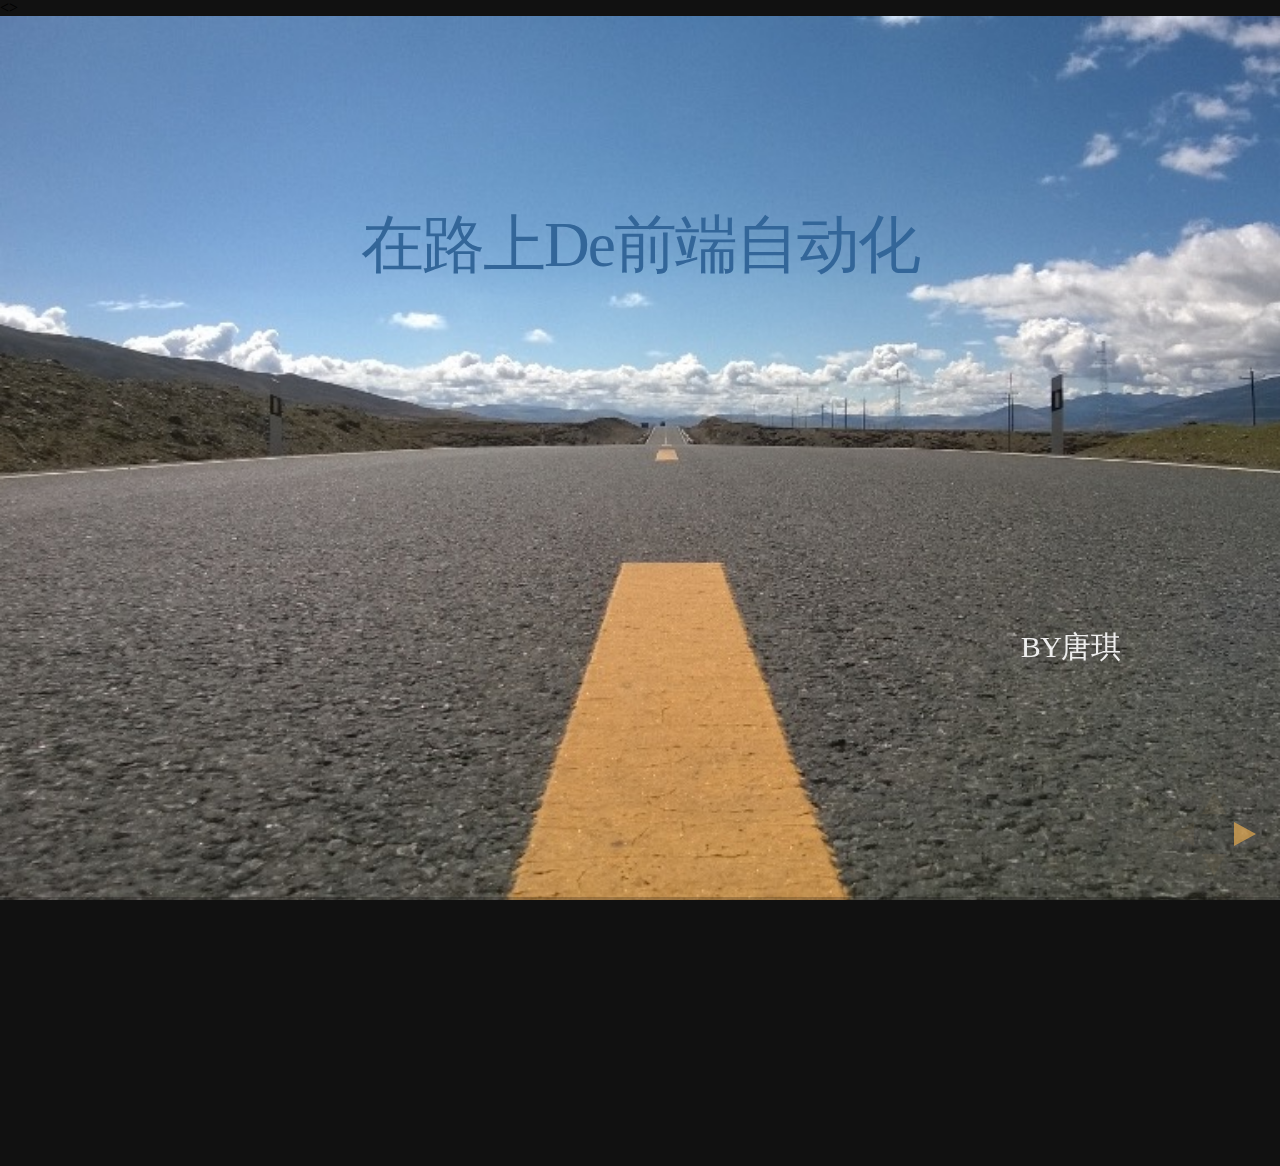
==== auto-build/ppt.html @ 5e55ecea "add file" ====
<!doctype html>
<html lang="en">
<head>

    <meta charset="utf-8">
    <title>走在路上De前端自动化</title>

    <meta name="viewport" content="width=device-width, initial-scale=1.0, maximum-scale=1.0, user-scalable=no">

    <link rel="stylesheet" href="css/reveal.min.css">
    <link rel="stylesheet" href="css/theme/night.css" id="theme">
    <link rel="stylesheet" href="lib/css/zenburn.css">
    <style>
        .style-table{
            border-collapse: collapse;
            width:100%;
        }
        .style-table td{
            border:1px solid #fff;
        }

        .red{
            color:red;
        }
        .ft16{
            font-size:16px;
        }
    </style>
</head>
<>
<div class="reveal">

    <div class="slides">
        <section data-background="images/road.jpg" >
            <h2 style="padding-bottom:30%;color:#336699;">在路上De前端自动化</h2>
            <p style="padding-top:5%;text-align: right;">BY唐琪</p>
        </section>
        <section>
            <ul>
                <li>为什么要做前端自动化</li>
                <li>前端自动化方案</li>
                <li>当今的前端自动化能完成哪些事情</li>
                <li>我们在路上的前端自动化</li>
            </ul>
        </section>
        <section>
            <h2>最简单的前端工作流</h2>
            <ul>
                <li>1.切图</li>
                <li>2.编写代码,html,css,js</li>
                <li>3.刷新浏览器看效果</li>
                <li>4.重复2-3,直到效果完成</li>
                <li>5.测试</li>
                <li>6.重复2-5,直到无bug.</li>
                <li>7.部署</li>
            </ul>
        </section>
        <section>
            <h2>有了性能要求的前端工作流</h2>
            <ul>
                <li>1.切图，<span  class="red">做雪碧图</span></li>
                <li>2.编写代码,规划文件</li>
                <li class="red">3.手动合并压缩静态文件</li>
                <li>4.刷新浏览器看效果</li>
                <li>5.重复1-4,直到效果完成.</li>
                <li class="red">6.增加静态文件时间戳</li>
                <li>7.测试</li>
                <li>8.重复2-7,直到无bug.</li>
                <li>9.部署</li>
            </ul>
        </section>
        <section>
            <h2>移动时代有性能要求的前端工作流</h2>
            <ul>
                <li>1.切图,做雪碧图，<span  class="red">做retina适配的图片(双份图片)</span></li>
                <li>2.编写代码，<span  class="red">模板(html/smarty模板)，css不同屏适配(可能用less/sass)，脚本(js/typescript/coffeescript/)</span></li>
                <li class="red">3.构建debug版本代码{模板编译，css转换，脚本编译，目录迁移}</li>
                <li>4.刷新浏览器看效果</li>
                <li>5.重复2-4,直到效果完成.</li>
                <li class="red">6.构建production代码,增加时间戳。</li>
                <li class="red">7.前端单元测试</li>
                <li>8.测试</li>
                <li>9.重复2-8,直到无bug.</li>
                <li>10.部署</li>
            </ul>
            <p style="padding-top:20px;text-align: left;">所见即所得开发 ----> 编译开发</p>
        </section>

        <section>
            <h2>这些事情真的需要人肉完成么？</h2>
            <ul>
                <li>代码格式检查</li>
                <li>编译模板</li>
                <li>转码（less/coffeescript/react）</li>
                <li>合并</li>
                <li>压缩</li>
                <li>目录迁移</li>
                <li>测试</li>
                <li>部署文件提取</li>
            </ul>
        </section>
        <section>
            <h1>一条命令搞定上述任务怎样？</h1>
        </section>
        <section>
            <h2>前端自动化方案</h2>
            <ul>
                <li>他山之石:Ant</li>
                <li>锤子:npm script</li>
                <li>专属武器:grunt，gulp，fis...</li>
                <li>上古神器:Make</li>
            </ul>
        </section>
        <section>
            <section>
                <h2>他山之石:Ant</h2>
                <ul>
                    <li>接触到最早的前端构建解决方案</li>
                    <li>基于JAVA的构建系统</li>
                    <li>XML格式的配置文件</li>
                    <li>跨平台</li>
                </ul>
            </section>
            <section>
                <h2>npm script</h2>
                <ul>
                    <li>npm package中的执行脚本功能，本质是调用shell脚本</li>
                    <li>简陋，无配置文件</li>
                    <li>有限跨平台</li>
                </ul>
            </section>
            <section>
                <h2>专属武器:grunt，gulp，fis...</h2>
                <ul>
                    <li>有了node这把锤子，前端可以多做不少事情，又没有官方足够强大的工具，于是各种轮子出来了。</li>
                    <li>基于nodejs去构建</li>
                    <li>基本是json格式的配置文件</li>
                    <li>跨平台</li>
                </ul>
            </section>
            <section>
                <h2>上古神器:Make</h2>
                <ul>
                    <li>C/C++项目的构建工具，可靠耐用，经得起历史考验。</li>
                    <li>Makefile配置文件</li>
                    <li>有限跨平台</li>
                </ul>
            </section>
        </section>
        <section>

        </section>
        <section>
            <section>
                <h2>谢谢观赏</h2>
                <h3>2014-07-27</h3>
            </section>
        </section>

    </div>

</div>

<script src="lib/js/head.min.js"></script>
<script src="js/reveal.min.js"></script>
<script>

    Reveal.initialize({
        history: true,
        transition: 'linear',
        progress: true,
        math: {
            // mathjax: 'http://cdn.mathjax.org/mathjax/latest/MathJax.js',
            config: 'TeX-AMS_HTML-full'
        },

        dependencies: [
            { src: 'lib/js/classList.js' }
        ]
    });

</script>
</body>
</html>
---- auto-build/css/theme/night.css ----
/*@import url(https://fonts.googleapis.com/css?family=Montserrat:700);*/
/*@import url(https://fonts.googleapis.com/css?family=Open+Sans:400,700,400italic,700italic);*/
/**
 * Black theme for reveal.js.
 *
 * Copyright (C) 2011-2012 Hakim El Hattab, http://hakim.se
 */
/*********************************************
 * GLOBAL STYLES
 *********************************************/
body {
  background: #111111;
  background-color: #111111; }

.reveal {
  font-family: "微软雅黑";
  font-size: 30px;
  font-weight: normal;
  letter-spacing: -0.02em;
  color: #eeeeee; }

::selection {
  color: white;
  background: #e7ad52;
  text-shadow: none; }

/*********************************************
 * HEADERS
 *********************************************/
.reveal h1,
.reveal h2,
.reveal h3,
.reveal h4,
.reveal h5,
.reveal h6 {
  margin: 0 0 20px 0;
  color: #eeeeee;
  font-family: "微软雅黑";
  line-height: 0.9em;
  letter-spacing: -0.03em;
  text-transform: none;
  text-shadow: none; }

.reveal h1 {
  text-shadow: 0px 0px 6px rgba(0, 0, 0, 0.2); }

/*********************************************
 * LINKS
 *********************************************/
.reveal a:not(.image) {
  color: #e7ad52;
  text-decoration: none;
  -webkit-transition: color .15s ease;
  -moz-transition: color .15s ease;
  -ms-transition: color .15s ease;
  -o-transition: color .15s ease;
  transition: color .15s ease; }

.reveal a:not(.image):hover {
  color: #f3d7ac;
  text-shadow: none;
  border: none; }

.reveal .roll span:after {
  color: #fff;
  background: #d08a1d; }

/*********************************************
 * IMAGES
 *********************************************/
.reveal section img {
  margin: 15px 0px;
  background: rgba(255, 255, 255, 0.12);
  border: 4px solid #eeeeee;
  box-shadow: 0 0 10px rgba(0, 0, 0, 0.15);
  -webkit-transition: all .2s linear;
  -moz-transition: all .2s linear;
  -ms-transition: all .2s linear;
  -o-transition: all .2s linear;
  transition: all .2s linear; }

.reveal a:hover img {
  background: rgba(255, 255, 255, 0.2);
  border-color: #e7ad52;
  box-shadow: 0 0 20px rgba(0, 0, 0, 0.55); }

/*********************************************
 * NAVIGATION CONTROLS
 *********************************************/
.reveal .controls div.navigate-left,
.reveal .controls div.navigate-left.enabled {
  border-right-color: #e7ad52; }

.reveal .controls div.navigate-right,
.reveal .controls div.navigate-right.enabled {
  border-left-color: #e7ad52; }

.reveal .controls div.navigate-up,
.reveal .controls div.navigate-up.enabled {
  border-bottom-color: #e7ad52; }

.reveal .controls div.navigate-down,
.reveal .controls div.navigate-down.enabled {
  border-top-color: #e7ad52; }

.reveal .controls div.navigate-left.enabled:hover {
  border-right-color: #f3d7ac; }

.reveal .controls div.navigate-right.enabled:hover {
  border-left-color: #f3d7ac; }

.reveal .controls div.navigate-up.enabled:hover {
  border-bottom-color: #f3d7ac; }

.reveal .controls div.navigate-down.enabled:hover {
  border-top-color: #f3d7ac; }

/*********************************************
 * PROGRESS BAR
 *********************************************/
.reveal .progress {
  background: rgba(0, 0, 0, 0.2); }

.reveal .progress span {
  background: #e7ad52;
  -webkit-transition: width 800ms cubic-bezier(0.26, 0.86, 0.44, 0.985);
  -moz-transition: width 800ms cubic-bezier(0.26, 0.86, 0.44, 0.985);
  -ms-transition: width 800ms cubic-bezier(0.26, 0.86, 0.44, 0.985);
  -o-transition: width 800ms cubic-bezier(0.26, 0.86, 0.44, 0.985);
  transition: width 800ms cubic-bezier(0.26, 0.86, 0.44, 0.985); }

/*********************************************
 * SLIDE NUMBER
 *********************************************/
.reveal .slide-number {
  color: #e7ad52; }
---- auto-build/lib/css/zenburn.css ----
/*

Zenburn style from voldmar.ru (c) Vladimir Epifanov <voldmar@voldmar.ru>
based on dark.css by Ivan Sagalaev

*/

pre code {
  display: block; padding: 0.5em;
  background: #3F3F3F;
  color: #DCDCDC;
}

pre .keyword,
pre .tag,
pre .css .class,
pre .css .id,
pre .lisp .title,
pre .nginx .title,
pre .request,
pre .status,
pre .clojure .attribute {
  color: #E3CEAB;
}

pre .django .template_tag,
pre .django .variable,
pre .django .filter .argument {
  color: #DCDCDC;
}

pre .number,
pre .date {
  color: #8CD0D3;
}

pre .dos .envvar,
pre .dos .stream,
pre .variable,
pre .apache .sqbracket {
  color: #EFDCBC;
}

pre .dos .flow,
pre .diff .change,
pre .python .exception,
pre .python .built_in,
pre .literal,
pre .tex .special {
  color: #EFEFAF;
}

pre .diff .chunk,
pre .subst {
  color: #8F8F8F;
}

pre .dos .keyword,
pre .python .decorator,
pre .title,
pre .haskell .type,
pre .diff .header,
pre .ruby .class .parent,
pre .apache .tag,
pre .nginx .built_in,
pre .tex .command,
pre .prompt {
    color: #efef8f;
}

pre .dos .winutils,
pre .ruby .symbol,
pre .ruby .symbol .string,
pre .ruby .string {
  color: #DCA3A3;
}

pre .diff .deletion,
pre .string,
pre .tag .value,
pre .preprocessor,
pre .built_in,
pre .sql .aggregate,
pre .javadoc,
pre .smalltalk .class,
pre .smalltalk .localvars,
pre .smalltalk .array,
pre .css .rules .value,
pre .attr_selector,
pre .pseudo,
pre .apache .cbracket,
pre .tex .formula {
  color: #CC9393;
}

pre .shebang,
pre .diff .addition,
pre .comment,
pre .java .annotation,
pre .template_comment,
pre .pi,
pre .doctype {
  color: #7F9F7F;
}

pre .coffeescript .javascript,
pre .javascript .xml,
pre .tex .formula,
pre .xml .javascript,
pre .xml .vbscript,
pre .xml .css,
pre .xml .cdata {
  opacity: 0.5;
}
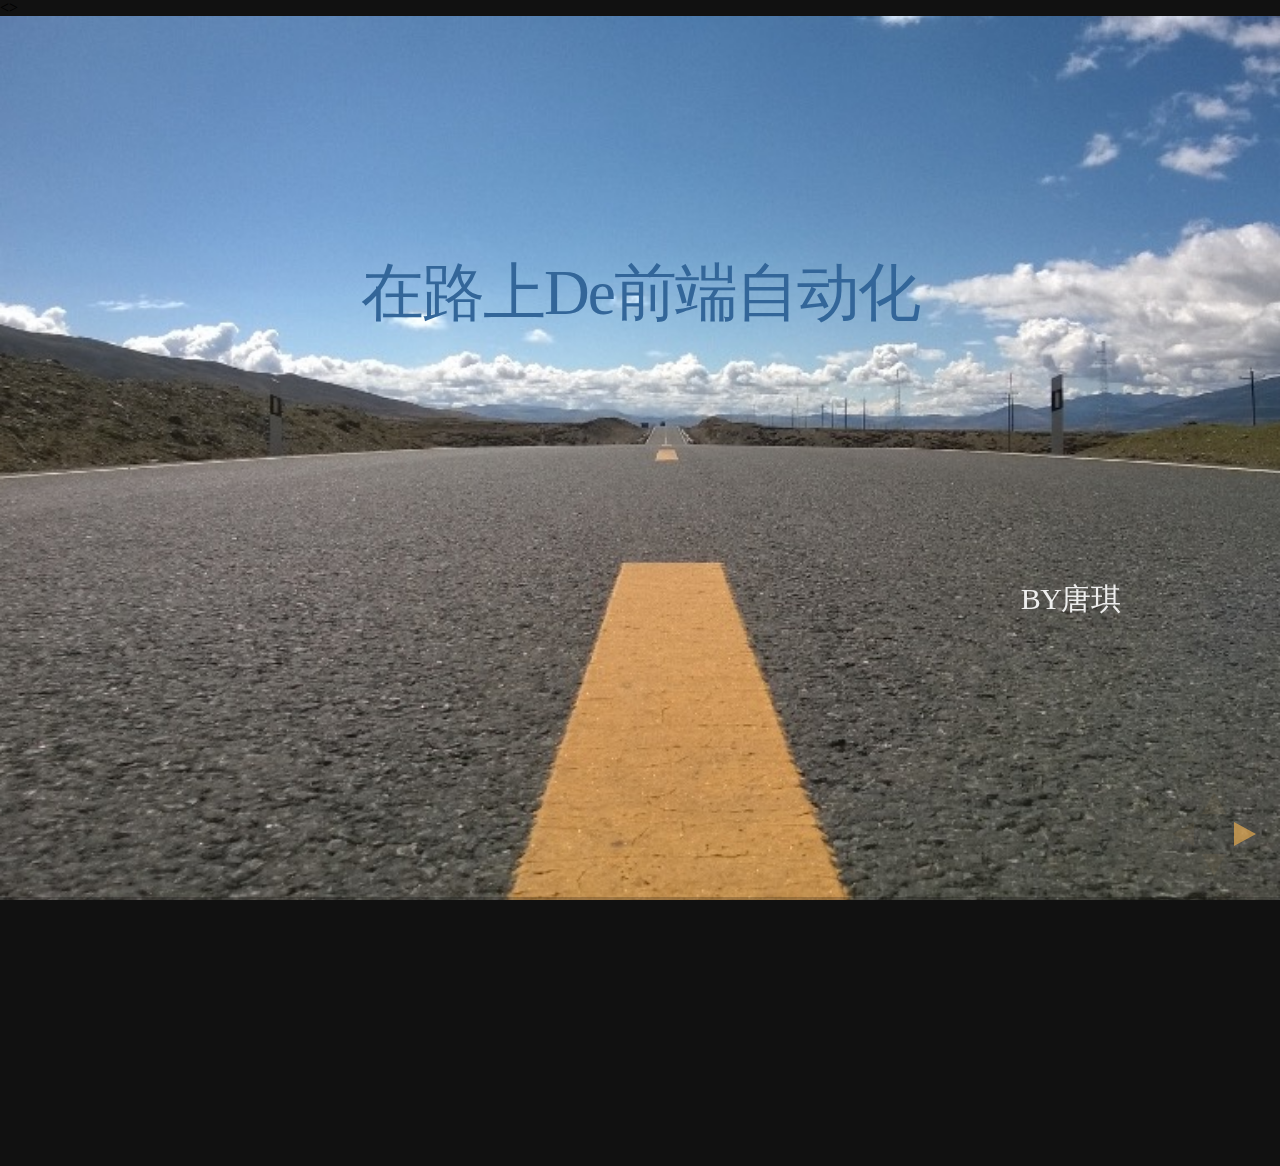
==== commit 3020b9aa: "add image" ====
--- a/auto-build/ppt.html
+++ b/auto-build/ppt.html
@@ -4,12 +4,10 @@
 
     <meta charset="utf-8">
     <title>走在路上De前端自动化</title>
-
     <meta name="viewport" content="width=device-width, initial-scale=1.0, maximum-scale=1.0, user-scalable=no">
-
     <link rel="stylesheet" href="css/reveal.min.css">
     <link rel="stylesheet" href="css/theme/night.css" id="theme">
-    <link rel="stylesheet" href="lib/css/zenburn.css">
+    <link rel="stylesheet" href="css/zenburn.css">
     <style>
         .style-table{
             border-collapse: collapse;
@@ -32,16 +30,19 @@
 
     <div class="slides">
         <section data-background="images/road.jpg" >
-            <h2 style="padding-bottom:30%;color:#336699;">在路上De前端自动化</h2>
+            <h2 style="padding-bottom:20%;color:#336699;">在路上De前端自动化</h2>
             <p style="padding-top:5%;text-align: right;">BY唐琪</p>
         </section>
         <section>
             <ul>
                 <li>为什么要做前端自动化</li>
                 <li>前端自动化方案</li>
-                <li>当今的前端自动化能完成哪些事情</li>
-                <li>我们在路上的前端自动化</li>
-            </ul>
+                <li>一个简单的Gulp构建方案</li>
+                <li>我们的前端自动化</li>
+            </ul>
+        </section>
+        <section>
+            <h2>为什么要做前端自动化?</h2>
         </section>
         <section>
             <h2>最简单的前端工作流</h2>
@@ -59,7 +60,7 @@
             <h2>有了性能要求的前端工作流</h2>
             <ul>
                 <li>1.切图，<span  class="red">做雪碧图</span></li>
-                <li>2.编写代码,规划文件</li>
+                <li>2.规划，编写代码</li>
                 <li class="red">3.手动合并压缩静态文件</li>
                 <li>4.刷新浏览器看效果</li>
                 <li>5.重复1-4,直到效果完成.</li>
@@ -70,7 +71,7 @@
             </ul>
         </section>
         <section>
-            <h2>移动时代有性能要求的前端工作流</h2>
+            <h2>移动时代有质量要求的前端工作流</h2>
             <ul>
                 <li>1.切图,做雪碧图，<span  class="red">做retina适配的图片(双份图片)</span></li>
                 <li>2.编写代码，<span  class="red">模板(html/smarty模板)，css不同屏适配(可能用less/sass)，脚本(js/typescript/coffeescript/)</span></li>
@@ -87,7 +88,22 @@
         </section>
 
         <section>
-            <h2>这些事情真的需要人肉完成么？</h2>
+            <h2>这些事情真的需要手工完成么？</h2>
+            <ul>
+                <li>处理2x图片,缩小图片</li>
+                <li>less转css</li>
+                <li>合并css文件，并压缩</li>
+                <li>合并js文件，并压缩</li>
+                <li>部署文件提取</li>
+                <li>刷新浏览器</li>
+            </ul>
+        </section>
+        <section data-background="images/zhuan.jpg">
+            <h2 style="padding-bottom:5%" >一条命令搞定上述任务怎样？</h2>
+            <h2 class="fragment">让机器去做事，我们做个监工</h2>
+        </section>
+        <section>
+            <h2>现在的自动化可以做哪些事情?</h2>
             <ul>
                 <li>代码格式检查</li>
                 <li>编译模板</li>
@@ -100,20 +116,17 @@
             </ul>
         </section>
         <section>
-            <h1>一条命令搞定上述任务怎样？</h1>
-        </section>
-        <section>
             <h2>前端自动化方案</h2>
             <ul>
-                <li>他山之石:Ant</li>
-                <li>锤子:npm script</li>
-                <li>专属武器:grunt，gulp，fis...</li>
-                <li>上古神器:Make</li>
-            </ul>
-        </section>
-        <section>
-            <section>
-                <h2>他山之石:Ant</h2>
+                <li>他山之石：Ant</li>
+                <li>锤子：npm script</li>
+                <li>专属武器：grunt，gulp，fis...</li>
+                <li>上古神器：Make</li>
+            </ul>
+        </section>
+        <section>
+            <section>
+                <h2>他山之石：Ant</h2>
                 <ul>
                     <li>接触到最早的前端构建解决方案</li>
                     <li>基于JAVA的构建系统</li>
@@ -124,7 +137,7 @@
             <section>
                 <h2>npm script</h2>
                 <ul>
-                    <li>npm package中的执行脚本功能，本质是调用shell脚本</li>
+                    <li>npm的执行脚本功能，本质是调用shell脚本</li>
                     <li>简陋，无配置文件</li>
                     <li>有限跨平台</li>
                 </ul>
@@ -132,9 +145,9 @@
             <section>
                 <h2>专属武器:grunt，gulp，fis...</h2>
                 <ul>
-                    <li>有了node这把锤子，前端可以多做不少事情，又没有官方足够强大的工具，于是各种轮子出来了。</li>
-                    <li>基于nodejs去构建</li>
-                    <li>基本是json格式的配置文件</li>
+                    <li>有了node这把锤子，前端可以多做不少事情，在没有足够权威足够强大框架的背景下，各种轮子出来了。</li>
+                    <li>基于nodejs去开发</li>
+                    <li>基本是json格式或js的配置文件</li>
                     <li>跨平台</li>
                 </ul>
             </section>
@@ -147,16 +160,324 @@
                 </ul>
             </section>
         </section>
-        <section>
-
-        </section>
-        <section>
-            <section>
-                <h2>谢谢观赏</h2>
-                <h3>2014-07-27</h3>
-            </section>
-        </section>
-
+        <section data-background="images/lizi.jpg">
+            <h2 style="color:#000000;">要如何使用呢？</h2>
+        </section>
+        <section>
+            <h2>gulp自动化构建示例</h2>
+            <p><a href="https://github.com/itbeihe/gulp_auto_build_demo">例子地址</a></p>
+            <ul>
+                <li>生成1x和2x图片</li>
+                <li>合并sprite图片</li>
+                <li>less转css</li>
+                <li>合并压缩css</li>
+                <li>合并压缩js</li>
+                <li>提取tar包</li>
+            </ul>
+        </section>
+        <section>
+            <section>
+                <h2>所需环境</h2>
+                <ul>
+                    <li>Nodejs：我们的大锤子</li>
+                    <li>NPM与package.json：包管理工具</li>
+                    <li>Gulp-cli：gulp命令行工具</li>
+                </ul>
+            </section>
+            <section>
+                <h2>Node.js</h2>
+                <p>
+                    <a href="https://nodejs.org/download/">Node.js下载</a>
+                </p>
+            </section>
+            <section>
+                <h2>NPM</h2>
+                <ul>
+                    <li>
+                        <a href="https://www.npmjs.com/">NPM官方地址</a>
+                    </li>
+                    <li>
+                        <a href="https://docs.npmjs.com/getting-started/">NPM官方文档</a>
+                    </li>
+                </ul>
+                <pre><code>
+npm install package-name  // 安装包到当前目录
+npm install package-name -g //  安装包到
+npm install package-name --save // 安装包并把写入package.json的dependencies
+npm install package-name --save-dev // 安装包并把写入package.json的devDependencies
+npm install // 根据package.json中的dependencies参数，安装所需要的包
+npm install --dev // 根据package.json中的devDependencies参数，安装所需要的包
+                </code></pre>
+            </section>
+            <section>
+                <h2>package.json</h2>
+                <p>
+                    <a href="https://docs.npmjs.com/files/package.json">package.json官方文档</a>
+                </p>
+                <pre><code>
+{
+    "name": "gulp_auto_build_demo",
+    "version": "1.0.0",
+    "description": "one gulp auto build demo",
+    "main": "index.js",
+    "scripts": {},
+    "repository": {
+    "type": "git",
+        "url": "git+https://github.com/itbeihe/gulp_auto_build_demo.git"
+    },
+    "author": "",
+    "license": "ISC",
+    "bugs": {
+        "url": "https://github.com/itbeihe/gulp_auto_build_demo/issues"
+    },
+    "homepage": "https://github.com/itbeihe/gulp_auto_build_demo#readme",
+    "dependencies":{
+    },
+    "devDependencies": {
+        "gulp-concat": "^2.6.0",
+        "gulp-css-rework-url": "git://github.com/itbeihe/gulp-css-rework-url.git#demo",
+        "gulp-cssmin": "^0.1.7",
+        "gulp-csso": "^1.0.0",
+        "gulp-image-resize": "^0.6.0",
+        "gulp-imagemin": "^2.3.0",
+        "gulp-less": "^3.0.3",
+        "gulp-rename": "^1.2.2",
+        "gulp-run": "^1.6.10",
+        "gulp-uglify": "^1.2.0",
+        "gulp.spritesmith": "^3.8.2",
+        "merge-stream": "^0.1.8"
+    }
+}
+
+                </code></pre>
+            </section>
+
+            <section>
+                <h2>Gulp与Gulp-cli</h2>
+                <ul>
+                    <li>
+                        <a href="https://github.com/lisposter/gulp-docs-zh-cn">gulp文档</a>
+                    </li>
+                    <li>
+                        <a href="https://github.com/gulpjs/gulp/blob/master/docs/CLI.md">gulp命令行文档</a>
+                    </li>
+                </ul>
+
+                </p>
+                <pre><code>
+//全局安装命令行工具 linux需要sudo执行，windows请用管理员启动命令行。
+npm install gulp-cli -g
+
+//项目中安装gulp
+npm install gulp --save-dev
+                </code></pre>
+            </section>
+        </section>
+        <section>
+            <h2>生成1x和2x图片</h2>
+            <pre><code>
+var rename = require("gulp-rename");
+var imageResize = require('gulp-image-resize');
+
+gulp.task('retina',function(){
+    return gulp.src('static/source/img/*-2x.{png,jpg}')
+    .pipe(imageResize({
+        width : '50%',
+        height : '50%'
+    })).pipe(rename(function(path){
+        path.basename = path.basename.replace('-2x','');
+    }))
+    .pipe(gulp.dest('static/source/img/'));
+});
+            </code></pre>
+        </section>
+        <section>
+            <h2>生成css sprite和样式</h2>
+            <pre><code>
+var spritesmith = require('gulp.spritesmith');
+var cru = require('gulp-css-rework-url');
+
+gulp.task('sprite',['retina'],function () {
+    // 配置图片优化相关选项
+    var spriteData = gulp.src('static/source/img/*.png').pipe(spritesmith({
+        retinaSrcFilter: ['static/source/img/*-2x.png'],
+        algorithm: 'top-down',
+        imgName: 'sprite.png',
+        retinaImgName: 'sprite-2x.png',
+        cssName: 'sprite.css'
+    }));
+    // 压缩图片，并输出图片流
+    var imgStream = spriteData.img
+        .pipe(imagemin())
+        .pipe(gulp.dest('static/dist/img/'));
+    // 输出css
+    var cssStream = spriteData.css
+        .pipe(cru({
+        prefix:'../../img/'
+        }))
+        .pipe(gulp.dest('static/source/css/common/'));
+
+    return merge(imgStream, cssStream);
+});
+            </code></pre>
+        </section>
+        <section>
+            <h2>编译less为css</h2>
+            <pre><code>
+var less = require('gulp-less');
+
+// 编译less文件为css文件
+gulp.task('less',function(){
+    return gulp.src('static/source/less/**/*.less')
+    .pipe(less())
+    .pipe(gulp.dest('static/source/css/'));
+});
+            </code></pre>
+        </section>
+        <section >
+            <h2>合并压缩css文件</h2>
+            <pre><code>
+var concat = require('gulp-concat');
+var cssmin = require('gulp-cssmin');
+var rename = require("gulp-rename");
+
+gulp.task('css',['sprite','less'],function(){
+    var commonCss = gulp.src(['static/source/css/**/*.css','static/source/css/**/*.css'])
+        .pipe(concat('main.css'))
+        .pipe(gulp.dest('static/dist/css/common/'))
+        .pipe(cssmin())
+        .pipe(rename('main.min.css'))
+        .pipe(gulp.dest('static/dist/css/common/'));
+
+    var pageCss = gulp.src('static/source/css/page/*.css')
+        .pipe(gulp.dest('static/dist/css/page/'))
+        .pipe(cssmin())
+        .pipe(rename({suffix:'-min'}))
+        .pipe(gulp.dest('static/dist/css/page/'));
+
+    return merge(commonCss, pageCss);
+});
+            </code></pre>
+        </section>
+        <section >
+            <h2>合并压缩js文件</h2>
+            <pre><code>
+var concat = require('gulp-concat');
+var uglify = require('gulp-uglify');
+var rename = require("gulp-rename");
+
+// 构建js文件
+gulp.task('js',function(){
+    var commonJsStream = gulp.src('static/source/js/**/*.js')
+        .pipe(concat('app.js'))
+        .pipe(gulp.dest('static/dist/js/'))
+        .pipe(uglify())
+        .pipe(rename('app.min.js'))
+        .pipe(gulp.dest('static/dist/js/'));
+
+    var pageJsStream = gulp.src('static/source/js/page/*.js')
+        .pipe(gulp.dest('static/dist/js/page/'))
+        .pipe(uglify())
+        .pipe(rename({suffix:'-min'}))
+        .pipe(gulp.dest('static/dist/js/page/'));
+
+    return merge(commonJsStream, pageJsStream);
+});
+            </code></pre>
+        </section>
+        <section >
+            <h2>把任务串起来</h2>
+            <pre><code>
+                gulp.task('build',['css','js']);
+            </code></pre>
+        </section>
+        <section >
+            <h2>在多走一步呢？</h2>
+            <pre><code>
+var run = require('gulp-run');
+gulp.task('zip', function () {
+    // git 提取当前版本与上一个版本的差异
+    run('git diff HEAD HEAD~ --name-only| xargs zip update.zip ').exec();
+});
+// 用了bash命令，仅linux下可用。window通过扩展命令行应该也可实现.
+            </code></pre>
+        </section>
+
+        <section data-background="images/repair.jpg" >
+            <h2 style="padding-bottom:5%;">我们的前端自动化</h2>
+            <h2 class="fragment">刚刚开始</h2>
+        </section>
+        <section>
+            <h2>刚刚完成的功能</h2>
+            <ul>
+                <li>js文件压缩</li>
+                <li>css文件压缩</li>
+            </ul>
+        </section>
+        <section>
+            <h2>目录结构的变化</h2>
+            <table style="width:100%;">
+                <tbody>
+                <tr>
+                    <td  style="text-align: center">
+                        <img src="images/file-before.png" style="text-align: center" alt=""/>
+                    </td>
+                    <td  style="text-align: center">
+                        <img src="images/file.png" alt="" />
+                    </td>
+                </tr>
+                </tbody>
+            </table>
+        </section>
+        <section>
+            <h2>app项目之前的工作流程</h2>
+            <ul>
+                <li>1.切图</li>
+                <li>2.编写代码,html,css,js</li>
+                <li>3.刷新浏览器看效果</li>
+                <li>4.重复2-3,直到效果完成</li>
+                <li>5.测试</li>
+                <li>6.重复2-5,直到无bug.</li>
+                <li>7.部署</li>
+            </ul>
+        </section>
+        <section>
+            <h2>app项目现在的工作流程</h2>
+            <ul>
+                <li class="red">1.config.php配置把前端目录改为debug目录</li>
+                <li>2.切图</li>
+                <li>3.编写代码,html,css,js</li>
+                <li>4.刷新浏览器看效果</li>
+                <li>5.重复2-3,直到效果完成</li>
+                <li class="red">6.config.php配置把前端目录改为product目录</li>
+                <li class="red">7.gulp构建product代码</li>
+                <li>8.测试</li>
+                <li>9.重复2-5,直到无bug.</li>
+                <li>10.部署</li>
+            </ul>
+        </section>
+        <section>
+            <h2>接下来考虑做的事情</h2>
+            <ul>
+                <li>静态文件合并</li>
+                <li>静态资源的hash命名</li>
+                <li></li>
+                <li></li>
+                <li></li>
+            </ul>
+        </section>
+        <section data-background="images/sun.jpg">
+            <h2>我们希望的自动化</h2>
+            <ul>
+                <li>简单--(开发者)</li>
+                <li>强大--(对项目)</li>
+                <li>友好--(对后端，对部署)</li>
+            </ul>
+        </section>
+        <section >
+            <h2>谢谢观赏</h2>
+            <h3>2015-07-30</h3>
+        </section>
     </div>
 
 </div>
@@ -175,7 +496,8 @@
         },
 
         dependencies: [
-            { src: 'lib/js/classList.js' }
+            { src: 'js/highlight.js', async: true, condition: function() { return !!document.querySelector( 'pre code' ); }, callback: function() { hljs.initHighlightingOnLoad(); } }
+
         ]
     });
 
--- a/auto-build/css/zenburn.css
+++ b/auto-build/css/zenburn.css
@@ -0,0 +1,117 @@
+/*
+
+Zenburn style from voldmar.ru (c) Vladimir Epifanov <voldmar@voldmar.ru>
+based on dark.css by Ivan Sagalaev
+
+*/
+
+.hljs {
+    display: block; padding: 0.5em;
+    background: #3F3F3F;
+    color: #DCDCDC;
+}
+
+.hljs-keyword,
+.hljs-tag,
+.css .hljs-class,
+.css .hljs-id,
+.lisp .hljs-title,
+.nginx .hljs-title,
+.hljs-request,
+.hljs-status,
+.clojure .hljs-attribute {
+    color: #E3CEAB;
+}
+
+.django .hljs-template_tag,
+.django .hljs-variable,
+.django .hljs-filter .hljs-argument {
+    color: #DCDCDC;
+}
+
+.hljs-number,
+.hljs-date {
+    color: #8CD0D3;
+}
+
+.dos .hljs-envvar,
+.dos .hljs-stream,
+.hljs-variable,
+.apache .hljs-sqbracket {
+    color: #EFDCBC;
+}
+
+.dos .hljs-flow,
+.diff .hljs-change,
+.python .exception,
+.python .hljs-built_in,
+.hljs-literal,
+.tex .hljs-special {
+    color: #EFEFAF;
+}
+
+.diff .hljs-chunk,
+.hljs-subst {
+    color: #8F8F8F;
+}
+
+.dos .hljs-keyword,
+.python .hljs-decorator,
+.hljs-title,
+.haskell .hljs-type,
+.diff .hljs-header,
+.ruby .hljs-class .hljs-parent,
+.apache .hljs-tag,
+.nginx .hljs-built_in,
+.tex .hljs-command,
+.hljs-prompt {
+    color: #efef8f;
+}
+
+.dos .hljs-winutils,
+.ruby .hljs-symbol,
+.ruby .hljs-symbol .hljs-string,
+.ruby .hljs-string {
+    color: #DCA3A3;
+}
+
+.diff .hljs-deletion,
+.hljs-string,
+.hljs-tag .hljs-value,
+.hljs-preprocessor,
+.hljs-pragma,
+.hljs-built_in,
+.sql .hljs-aggregate,
+.hljs-javadoc,
+.smalltalk .hljs-class,
+.smalltalk .hljs-localvars,
+.smalltalk .hljs-array,
+.css .hljs-rules .hljs-value,
+.hljs-attr_selector,
+.hljs-pseudo,
+.apache .hljs-cbracket,
+.tex .hljs-formula,
+.coffeescript .hljs-attribute {
+    color: #CC9393;
+}
+
+.hljs-shebang,
+.diff .hljs-addition,
+.hljs-comment,
+.java .hljs-annotation,
+.hljs-template_comment,
+.hljs-pi,
+.hljs-doctype {
+    color: #7F9F7F;
+}
+
+.coffeescript .javascript,
+.javascript .xml,
+.tex .hljs-formula,
+.xml .javascript,
+.xml .vbscript,
+.xml .css,
+.xml .hljs-cdata {
+    opacity: 0.5;
+}
+
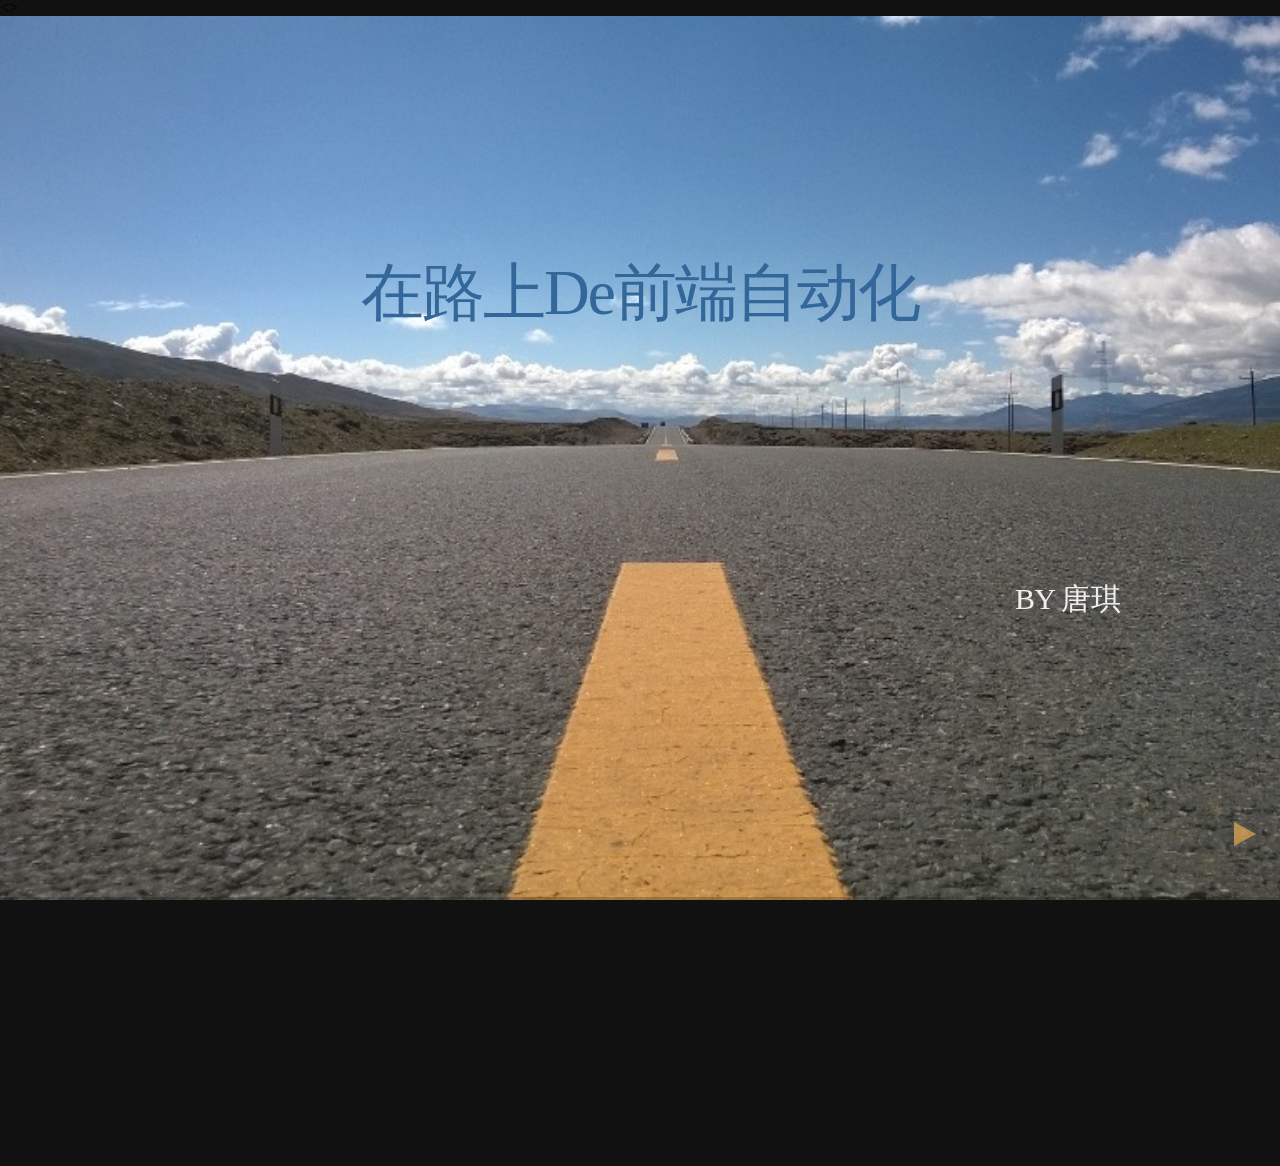
==== commit 23bf1eed: "change bug" ====
--- a/auto-build/ppt.html
+++ b/auto-build/ppt.html
@@ -31,12 +31,12 @@
     <div class="slides">
         <section data-background="images/road.jpg" >
             <h2 style="padding-bottom:20%;color:#336699;">在路上De前端自动化</h2>
-            <p style="padding-top:5%;text-align: right;">BY唐琪</p>
+            <p style="padding-top:5%;text-align: right;">BY 唐琪</p>
         </section>
         <section>
             <ul>
                 <li>为什么要做前端自动化</li>
-                <li>前端自动化方案</li>
+                <li>前端自动化方案有哪些</li>
                 <li>一个简单的Gulp构建方案</li>
                 <li>我们的前端自动化</li>
             </ul>
@@ -78,13 +78,12 @@
                 <li class="red">3.构建debug版本代码{模板编译，css转换，脚本编译，目录迁移}</li>
                 <li>4.刷新浏览器看效果</li>
                 <li>5.重复2-4,直到效果完成.</li>
-                <li class="red">6.构建production代码,增加时间戳。</li>
-                <li class="red">7.前端单元测试</li>
+                <li class="red">6.前端单元测试</li>
+                <li class="red">7.构建production代码,增加时间戳。</li>
                 <li>8.测试</li>
                 <li>9.重复2-8,直到无bug.</li>
                 <li>10.部署</li>
             </ul>
-            <p style="padding-top:20px;text-align: left;">所见即所得开发 ----> 编译开发</p>
         </section>
 
         <section>
@@ -116,7 +115,7 @@
             </ul>
         </section>
         <section>
-            <h2>前端自动化方案</h2>
+            <h2>前端自动化方案有哪些</h2>
             <ul>
                 <li>他山之石：Ant</li>
                 <li>锤子：npm script</li>
@@ -172,6 +171,7 @@
                 <li>less转css</li>
                 <li>合并压缩css</li>
                 <li>合并压缩js</li>
+                <li>代码格式检查</li>
                 <li>提取tar包</li>
             </ul>
         </section>
@@ -342,7 +342,7 @@
 var rename = require("gulp-rename");
 
 gulp.task('css',['sprite','less'],function(){
-    var commonCss = gulp.src(['static/source/css/**/*.css','static/source/css/**/*.css'])
+    var commonCss = gulp.src(['static/source/css/lib/*.css','static/source/css/common/*.css'])
         .pipe(concat('main.css'))
         .pipe(gulp.dest('static/dist/css/common/'))
         .pipe(cssmin())
@@ -368,27 +368,41 @@
 
 // 构建js文件
 gulp.task('js',function(){
-    var commonJsStream = gulp.src('static/source/js/**/*.js')
-        .pipe(concat('app.js'))
-        .pipe(gulp.dest('static/dist/js/'))
+    var commonJsStream = gulp.src(['static/source/js/lib/*.js','static/source/js/common/*.js'])
+        .pipe(concat('common.js'))
+        .pipe(gulp.dest('static/dist/js/common/'))
         .pipe(uglify())
-        .pipe(rename('app.min.js'))
-        .pipe(gulp.dest('static/dist/js/'));
+        .pipe(rename('common.min.js'))
+        .pipe(gulp.dest('static/dist/js/common/'));
 
     var pageJsStream = gulp.src('static/source/js/page/*.js')
         .pipe(gulp.dest('static/dist/js/page/'))
         .pipe(uglify())
-        .pipe(rename({suffix:'-min'}))
+        .pipe(rename({suffix:'.min'}))
         .pipe(gulp.dest('static/dist/js/page/'));
 
     return merge(commonJsStream, pageJsStream);
+});
+            </code></pre>
+        </section>
+        <section >
+            <h2>代码检查</h2>
+            <pre><code>
+
+var jshint = require("gulp-jshint");
+
+// 代码检查
+gulp.task('lint', function() {
+    return gulp.src('static/source/js/**/*.js')
+        .pipe(jshint())
+        .pipe(jshint.reporter('default'));
 });
             </code></pre>
         </section>
         <section >
             <h2>把任务串起来</h2>
             <pre><code>
-                gulp.task('build',['css','js']);
+                gulp.task('build',['css','js','lint']);
             </code></pre>
         </section>
         <section >
@@ -459,13 +473,13 @@
         <section>
             <h2>接下来考虑做的事情</h2>
             <ul>
-                <li>静态文件合并</li>
-                <li>静态资源的hash命名</li>
-                <li></li>
-                <li></li>
-                <li></li>
-            </ul>
-        </section>
+                <li>静态文件按需合并</li>
+                <li>代码格式检查</li>
+                <li style="color:#aaaaaa;">css sprites</li>
+                <li style="color:#333333;">静态资源的hash命名</li>
+            </ul>
+        </section>
+
         <section data-background="images/sun.jpg">
             <h2>我们希望的自动化</h2>
             <ul>
